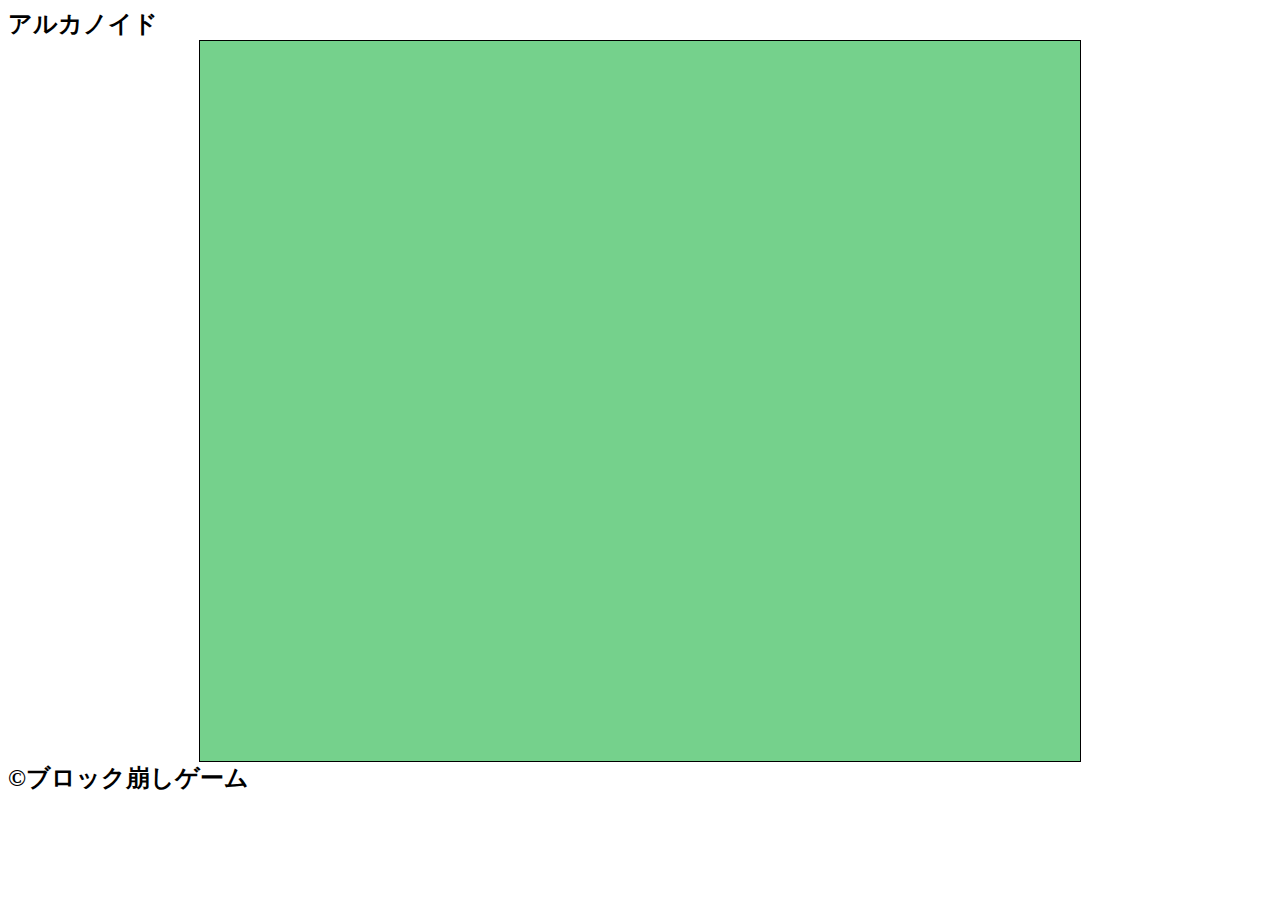
==== index.html @ e10f17fc "Create index.html" ====
<!DOCTYPE html>
<html lang="ja">
<head>
    <meta charset="UTF-8">
    <meta name="viewport" content="width=device-width, initial-scale=1.0">
    <link rel="stylesheet" href="style2.css">
    <title>ブロック崩しゲーム</title>
    <style>
        canvas {
            display: block;
            margin: 0 auto;
            background-color: #1eb4439c;
            border: 1px solid #000;
        }
    </style>
</head>
<body>
    <header><font size="5"><b>アルカノイド</b></font></header>
    <canvas id="game" width="880" height="720"></canvas>
    <footer><font size="5"><b>©ブロック崩しゲーム</b></font></footer>
    <script src="app2.js"></script>
</body>
</html>
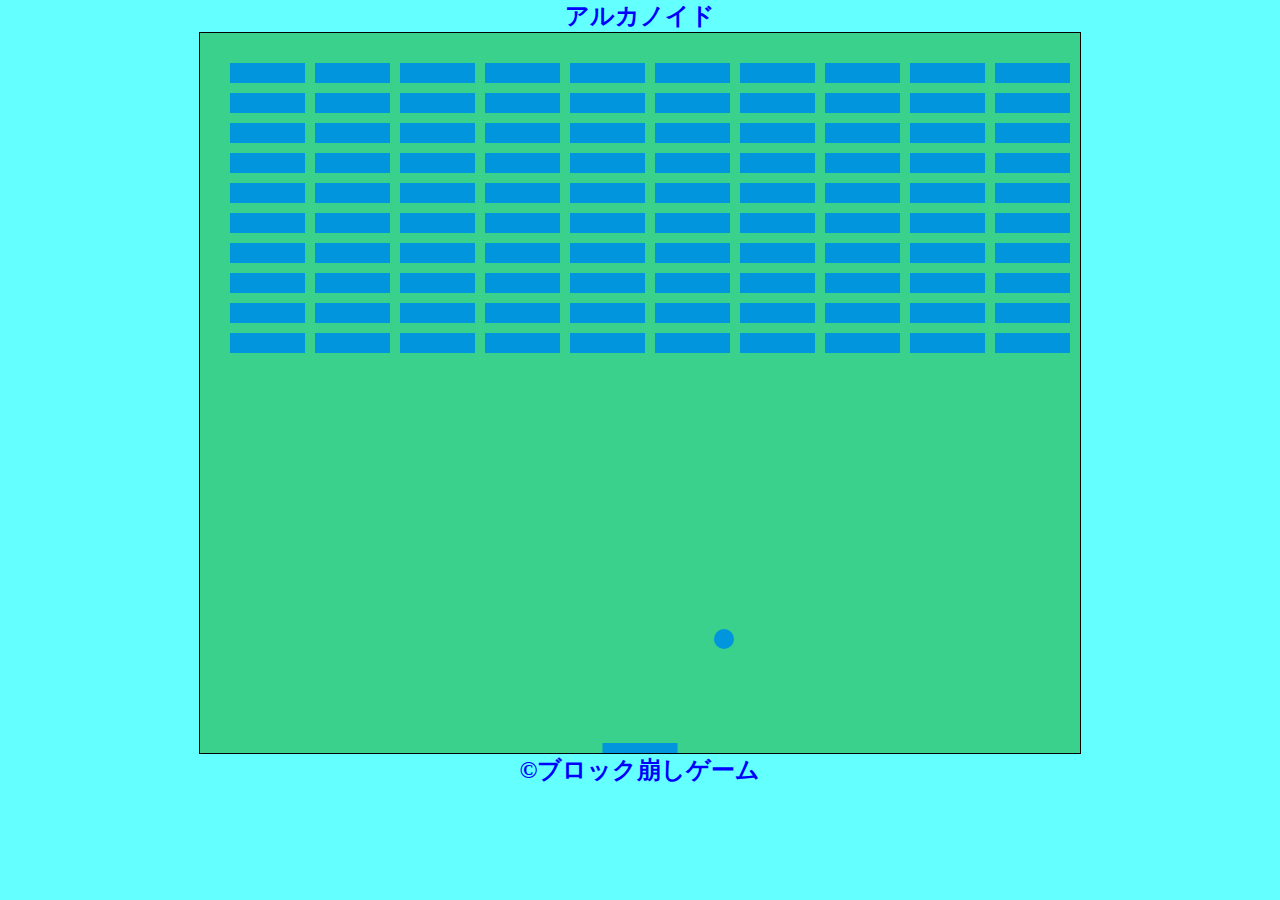
==== commit 0f72aa31: "Update index.html" ====
--- a/index.html
+++ b/index.html
@@ -3,7 +3,7 @@
 <head>
     <meta charset="UTF-8">
     <meta name="viewport" content="width=device-width, initial-scale=1.0">
-    <link rel="stylesheet" href="style2.css">
+    <link rel="stylesheet" href="style.css">
     <title>ブロック崩しゲーム</title>
     <style>
         canvas {
@@ -18,6 +18,6 @@
     <header><font size="5"><b>アルカノイド</b></font></header>
     <canvas id="game" width="880" height="720"></canvas>
     <footer><font size="5"><b>©ブロック崩しゲーム</b></font></footer>
-    <script src="app2.js"></script>
+    <script src="app.js"></script>
 </body>
 </html>
--- a/style.css
+++ b/style.css
@@ -0,0 +1,13 @@
+body {
+  background-color: rgba(0, 255, 255, 0.609);
+  text-align: center;
+  margin: auto;
+}
+
+header {
+  color: blue;
+}
+
+footer {
+  color: blue;
+}/*# sourceMappingURL=style2.css.map */
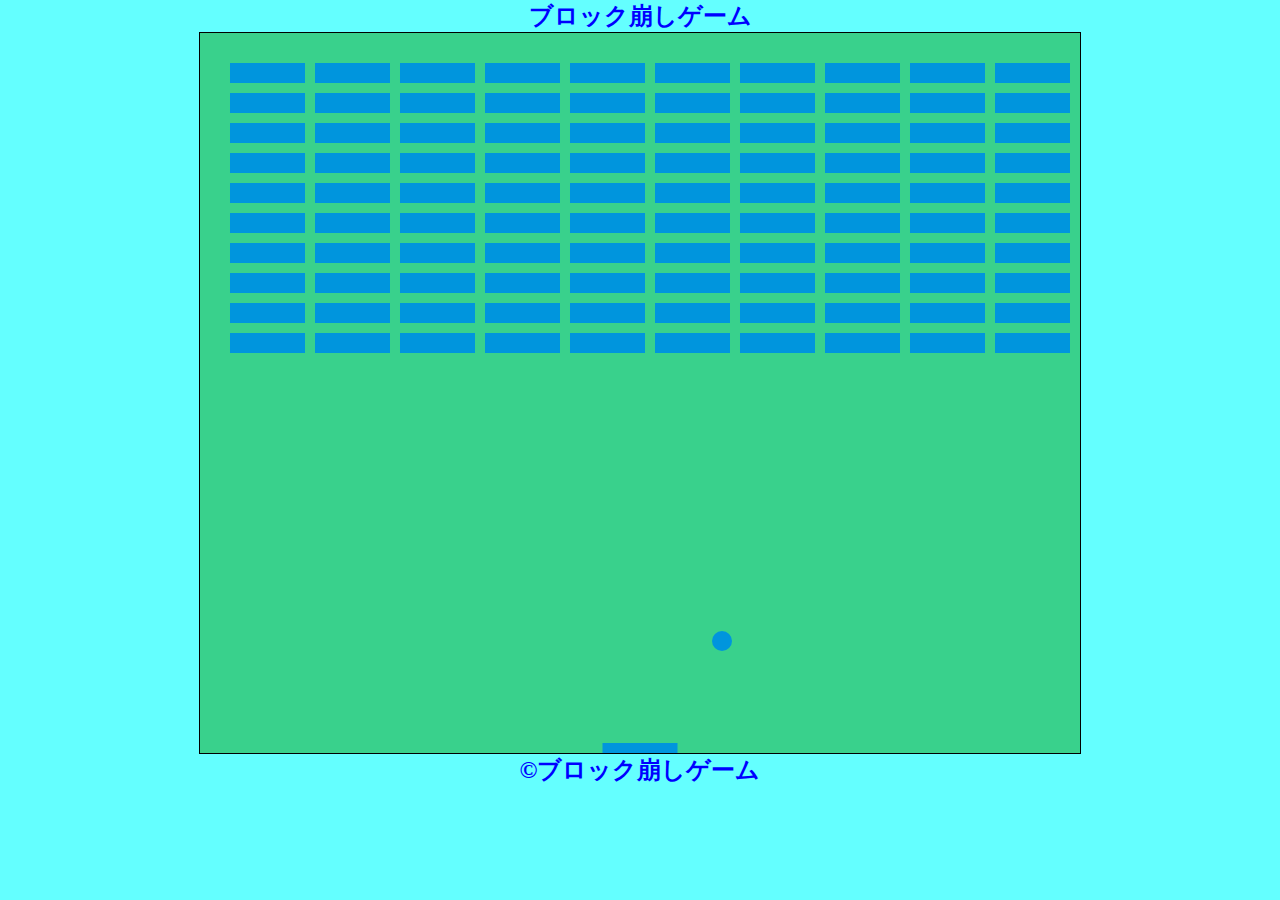
==== commit bb56755b: "Update index.html" ====
--- a/index.html
+++ b/index.html
@@ -15,7 +15,7 @@
     </style>
 </head>
 <body>
-    <header><font size="5"><b>アルカノイド</b></font></header>
+    <header><font size="5"><b>ブロック崩しゲーム</b></font></header>
     <canvas id="game" width="880" height="720"></canvas>
     <footer><font size="5"><b>©ブロック崩しゲーム</b></font></footer>
     <script src="app.js"></script>
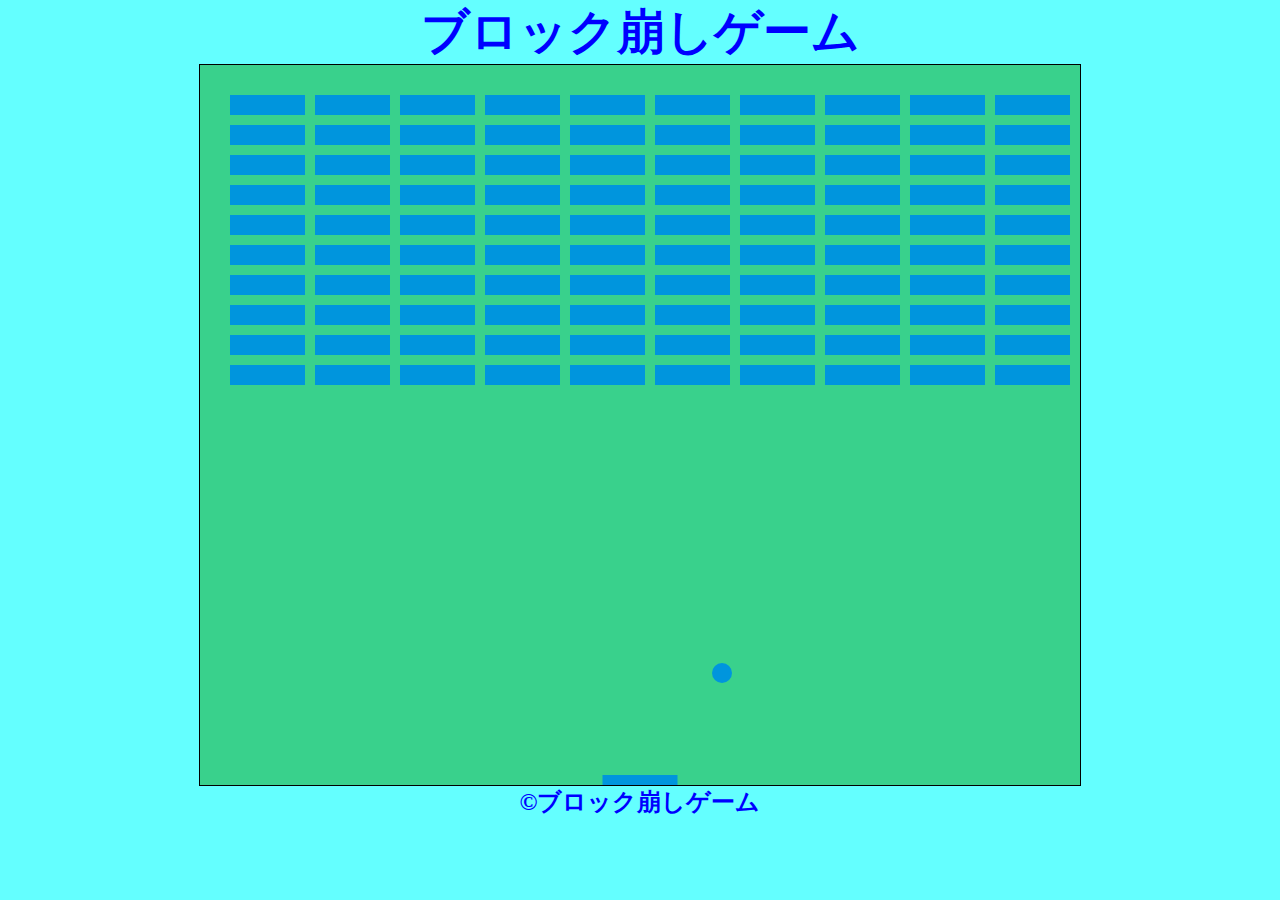
==== commit 7e587ded: "Update index.html" ====
--- a/index.html
+++ b/index.html
@@ -15,7 +15,7 @@
     </style>
 </head>
 <body>
-    <header><font size="5"><b>ブロック崩しゲーム</b></font></header>
+    <header><font size="9"><b>ブロック崩しゲーム</b></font></header>
     <canvas id="game" width="880" height="720"></canvas>
     <footer><font size="5"><b>©ブロック崩しゲーム</b></font></footer>
     <script src="app.js"></script>
